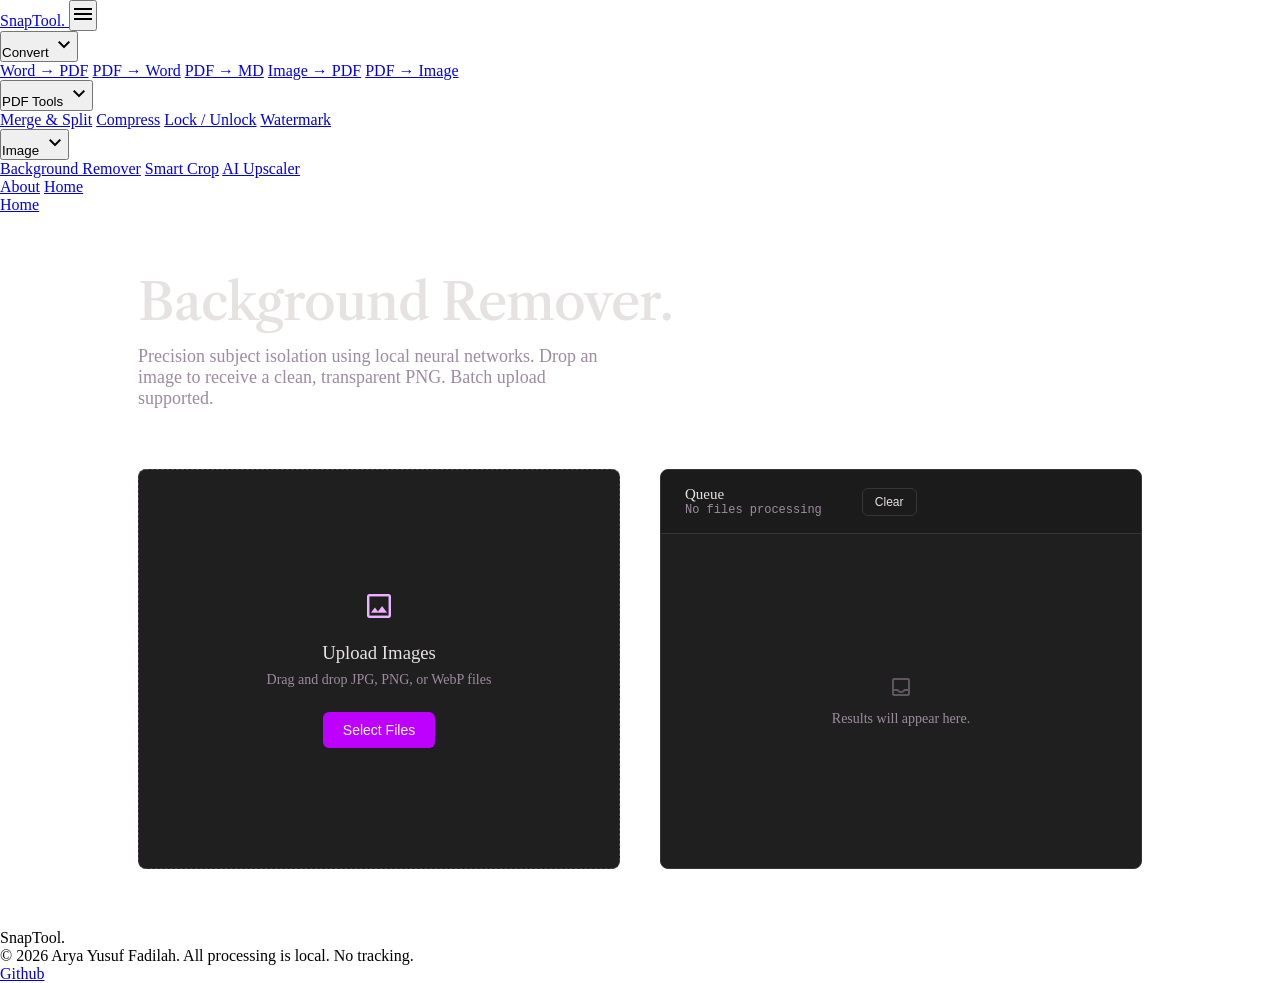
==== static/bg-remover.html @ b432581f "feat: add responsive hamburger menu for mobile devices to navbar across all pages" ====
<!DOCTYPE html>
<html lang="en">
<head>
    <meta charset="UTF-8"/>
    <meta name="viewport" content="width=device-width, initial-scale=1.0"/>
    <title>Background Remover - SnapTool</title>
    <script src="https://cdn.tailwindcss.com?plugins=forms,container-queries"></script>
    <link href="https://fonts.googleapis.com/css2?family=Hanken+Grotesk:wght@400;600&family=Libre+Caslon+Text:ital,wght@0,400;0,700;1,400&family=Material+Symbols+Outlined:wght,FILL@100..700,0..1&display=swap" rel="stylesheet"/>
    <link href="https://fonts.googleapis.com/css2?family=Material+Symbols+Outlined:wght,FILL@100..700,0..1&display=swap" rel="stylesheet"/>
    <style type="text/tailwindcss">
        @layer utilities {
            .material-symbols-outlined {
                font-family: 'Material Symbols Outlined';
                font-weight: normal;
                font-style: normal;
                font-size: 24px;
                line-height: 1;
                letter-spacing: normal;
                text-transform: none;
                display: inline-block;
                white-space: nowrap;
                word-wrap: normal;
                direction: ltr;
                -webkit-font-feature-settings: 'liga';
                -webkit-font-smoothing: antialiased;
            }
        }
    </style>
    <script id="tailwind-config">
        tailwind.config = {
            darkMode: "class",
            theme: {
                extend: {
                    "colors": {
                        "surface-container-low": "#1c1b1b",
                        "on-primary": "#520071",
                        "surface-container-lowest": "#0e0e0e",
                        "surface-variant": "#353534",
                        "primary-fixed": "#f8d8ff",
                        "on-primary-fixed-variant": "#74009f",
                        "surface-bright": "#3a3939",
                        "surface-container-high": "#2a2a2a",
                        "outline": "#9d8ba0",
                        "error-container": "#93000a",
                        "tertiary-container": "#168900",
                        "inverse-surface": "#e5e2e1",
                        "inverse-primary": "#9900cf",
                        "tertiary": "#2ae500",
                        "on-surface": "#e5e2e1",
                        "on-secondary": "#00363a",
                        "primary-container": "#bd00ff",
                        "surface-container": "#201f1f",
                        "on-error": "#690005",
                        "primary": "#ecb2ff",
                        "outline-variant": "#514255",
                        "on-surface-variant": "#d4c0d7",
                        "secondary": "#d3fbff",
                        "error": "#ffb4ab",
                        "surface-container-highest": "#353534",
                        "on-primary-container": "#ffffff",
                        "on-tertiary": "#053900",
                        "secondary-container": "#00eefc",
                        "surface-dim": "#131313",
                        "on-background": "#e5e2e1",
                        "tertiary-fixed": "#79ff5b",
                        "background": "#131313",
                        "surface": "#131313"
                    },
                    "borderRadius": {
                        "DEFAULT": "0.25rem",
                        "lg": "0.5rem",
                        "xl": "0.75rem",
                        "full": "9999px"
                    },
                    "spacing": {
                        "base": "8px",
                        "gutter": "24px",
                        "container-max": "1280px",
                        "margin-mobile": "16px",
                        "section-gap": "80px",
                        "margin-desktop": "40px"
                    },
                    "fontFamily": {
                        "label-md": ["Hanken Grotesk"],
                        "headline-md": ["Libre Caslon Text"],
                        "headline-lg": ["Libre Caslon Text"],
                        "body-lg": ["Hanken Grotesk"],
                        "display-lg": ["Libre Caslon Text"],
                        "body-md": ["Hanken Grotesk"],
                        "display-lg-mobile": ["Libre Caslon Text"]
                    },
                    "fontSize": {
                        "label-md": ["14px", { "lineHeight": "1", "letterSpacing": "0.05em", "fontWeight": "600" }],
                        "headline-md": ["24px", { "lineHeight": "1.4", "fontWeight": "400" }],
                        "headline-lg": ["32px", { "lineHeight": "1.3", "fontWeight": "400" }],
                        "body-lg": ["18px", { "lineHeight": "1.6", "fontWeight": "400" }],
                        "display-lg": ["64px", { "lineHeight": "1.1", "letterSpacing": "-0.02em", "fontWeight": "400" }],
                        "body-md": ["16px", { "lineHeight": "1.6", "fontWeight": "400" }],
                        "display-lg-mobile": ["40px", { "lineHeight": "1.2", "fontWeight": "400" }]
                    }
                }
            }
        }
    </script>
    <!-- Legacy styles for tool functionality -->
    <style>
    *, *::before, *::after { box-sizing: border-box; margin: 0; padding: 0; }
    :root {
      --bg: #1a1a1a;
      --surface: #201f1f;
      --border: #353534;
      --text: #e5e2e1;
      --text-muted: #9d8ba0;
      --black: #e5e2e1;
      --pastel-blue-bg: #1c2a3a; --pastel-blue-txt: #7ec8f5;
      --pastel-green-bg: #1a2e1a; --pastel-green-txt: #2ae500;
      --pastel-red-bg: #3a1a1a; --pastel-red-txt: #ffb4ab;
    }
    main { flex: 1; width: 100%; max-width: 1100px; margin: 0 auto; padding: 60px clamp(1.5rem, 5vw, 3rem); }
    .page-header { margin-bottom: 60px; }
    .page-header h1 { font-size: clamp(2.5rem, 4vw, 3.5rem); color: var(--black); margin-bottom: 16px; font-weight: 500; line-height: 1.1; font-family: 'Libre Caslon Text', serif; letter-spacing: -0.02em; }
    .page-header p { font-size: 1.125rem; color: var(--text-muted); max-width: 52ch; }
    .two-col { display: grid; grid-template-columns: 1fr 1fr; gap: 40px; align-items: start; }
    #upload-zone {
      background: var(--surface);
      border: 1px dashed #514255;
      border-radius: 8px;
      padding: 60px 40px;
      text-align: center;
      cursor: pointer;
      transition: background 0.2s, border-color 0.2s;
      display: flex;
      flex-direction: column;
      align-items: center;
      justify-content: center;
      min-height: 400px;
    }
    #upload-zone:hover, #upload-zone.drag-over { background: #2a2a2a; border-color: #9d8ba0; }
    .upload-icon { margin-bottom: 20px; color: #ecb2ff; }
    .btn { display: inline-flex; align-items: center; justify-content: center; gap: 8px; background: #bd00ff; color: #fff; padding: 10px 20px; border-radius: 6px; font-size: 0.875rem; font-weight: 500; border: none; cursor: pointer; transition: background 0.15s, transform 0.1s; }
    .btn:hover { background: #9900cf; }
    .btn:active { transform: scale(0.98); }
    .btn-ghost { background: transparent; border: 1px solid var(--border); color: var(--text); }
    .btn-ghost:hover { background: #2a2a2a; }
    .queue-container { background: var(--surface); border: 1px solid var(--border); border-radius: 8px; overflow: hidden; min-height: 400px; display: flex; flex-direction: column; }
    .queue-header { padding: 16px 24px; border-bottom: 1px solid var(--border); display: flex; align-items: center; justify-content: flex-start; gap: 40px; background: #1c1b1b; }
    .queue-title { font-weight: 500; color: var(--black); font-size: 0.9375rem; }
    .queue-meta { font-size: 0.75rem; color: var(--text-muted); font-family: monospace; }
    #file-list { list-style: none; flex: 1; overflow-y: auto; max-height: 500px; }
    .file-item { display: flex; align-items: center; gap: 16px; padding: 16px 24px; border-bottom: 1px solid var(--border); }
    .file-item:last-child { border-bottom: none; }
    .checker-bg { background-color: #2a2a2a; background-image: linear-gradient(45deg, #353534 25%, transparent 25%, transparent 75%, #353534 75%), linear-gradient(45deg, #353534 25%, transparent 25%, transparent 75%, #353534 75%); background-size: 10px 10px; background-position: 0 0, 5px 5px; border: 1px solid var(--border); }
    .badge { padding: 4px 8px; border-radius: 9999px; font-size: 0.6875rem; font-family: monospace; letter-spacing: 0.05em; text-transform: uppercase; }
    .badge-green { background: var(--pastel-green-bg); color: var(--pastel-green-txt); }
    .badge-red { background: var(--pastel-red-bg); color: var(--pastel-red-txt); }
    .badge-blue { background: var(--pastel-blue-bg); color: var(--pastel-blue-txt); }
    #empty-state { display: flex; flex-direction: column; align-items: center; justify-content: center; padding: 60px 40px; text-align: center; flex: 1; color: var(--text-muted); }
    #hover-preview {
      position: fixed; top: 50%; left: 50%;
      transform: translate(-50%, -50%) scale(0.95);
      background: var(--surface); border: 1px solid var(--border);
      box-shadow: 0 24px 64px rgba(0,0,0,0.5);
      border-radius: 12px; padding: 12px; z-index: 1000;
      opacity: 0; pointer-events: none;
      transition: all 0.2s cubic-bezier(0.16,1,0.3,1);
      display: flex; align-items: center; justify-content: center;
      width: clamp(280px, 50vw, 500px); height: clamp(280px, 50vw, 500px);
    }
    #hover-preview.show { opacity: 1; transform: translate(-50%, -50%) scale(1); }
    .anim { opacity: 0; transform: translateY(12px); transition: opacity 0.5s ease-out, transform 0.5s ease-out; }
    .anim.visible { opacity: 1; transform: translateY(0); }
    @keyframes spin { to { transform: rotate(360deg); } }
    .spinning { animation: spin 1s linear infinite; }
    @media (max-width: 800px) { .two-col { grid-template-columns: 1fr; } }
    </style>

    <style>
      /* Force dark theme on inputs/selects to override Tailwind forms plugin */
      input[type="text"], input[type="number"], input[type="password"], select {
        background-color: #1c1b1b !important;
        color: #f0f0f4 !important;
      }
      select option {
        background-color: #1c1b1b !important;
        color: #f0f0f4 !important;
      }
    </style>
</head>

<body class="bg-background text-on-background min-h-screen flex flex-col antialiased dark">

<nav class="fixed top-0 w-full z-50 bg-surface/80 backdrop-blur-xl border-b border-white/10 shadow-sm">
    <div class="flex justify-between items-center w-full px-6 md:px-10 py-4 max-w-7xl mx-auto">
        <a href="/" class="font-headline-md text-headline-md font-bold text-on-surface drop-shadow-[0_0_10px_rgba(236,178,255,0.5)]">
            SnapTool.
        </a>
        
        <!-- Mobile Menu Button -->
        <button id="mobile-menu-btn" class="md:hidden text-on-surface p-2 rounded-lg hover:bg-white/5 transition-colors">
            <span class="material-symbols-outlined">menu</span>
        </button>

        <!-- Nav Links (Desktop & Mobile) -->
        <div id="nav-links" class="hidden absolute top-full left-0 w-full bg-[#16161c] border-b border-white/10 flex-col py-4 px-6 gap-2 md:static md:flex md:flex-row md:w-auto md:bg-transparent md:border-none md:py-0 md:px-0 md:gap-6 z-50 shadow-xl md:shadow-none">
            <!-- Convert Dropdown -->
            <div class="relative group">
                <button class="text-on-surface-variant hover:text-on-surface transition-colors hover:bg-white/5 rounded-lg transition-all duration-300 px-3 py-2 font-body-md text-body-md flex items-center justify-between w-full md:w-auto gap-1">
                    Convert <span class="material-symbols-outlined text-[16px] group-hover:rotate-180 transition-transform">expand_more</span>
                </button>
                <div class="hidden group-hover:block md:absolute left-0 top-full pt-2 z-50 w-full md:w-48 pl-4 md:pl-0">
                    <div class="flex flex-col md:bg-[#1c1b1b] md:border border-white/10 md:rounded-lg md:shadow-xl py-2 overflow-hidden border-l border-white/5 md:border-l-0">
                        <a href="/word-to-pdf" class="px-4 py-2 text-on-surface-variant hover:text-on-surface hover:bg-white/5 transition-colors text-sm">Word &#8594; PDF</a>
                        <a href="/pdf-to-word" class="px-4 py-2 text-on-surface-variant hover:text-on-surface hover:bg-white/5 transition-colors text-sm">PDF &#8594; Word</a>
                        <a href="/pdf-to-md" class="px-4 py-2 text-on-surface-variant hover:text-on-surface hover:bg-white/5 transition-colors text-sm">PDF &#8594; MD</a>
                        <a href="/img-to-pdf" class="px-4 py-2 text-on-surface-variant hover:text-on-surface hover:bg-white/5 transition-colors text-sm">Image &#8594; PDF</a>
                        <a href="/pdf-to-img" class="px-4 py-2 text-on-surface-variant hover:text-on-surface hover:bg-white/5 transition-colors text-sm">PDF &#8594; Image</a>
                    </div>
                </div>
            </div>
            <!-- PDF Tools Dropdown -->
            <div class="relative group">
                <button class="text-on-surface-variant hover:text-on-surface transition-colors hover:bg-white/5 rounded-lg transition-all duration-300 px-3 py-2 font-body-md text-body-md flex items-center justify-between w-full md:w-auto gap-1">
                    PDF Tools <span class="material-symbols-outlined text-[16px] group-hover:rotate-180 transition-transform">expand_more</span>
                </button>
                <div class="hidden group-hover:block md:absolute left-0 top-full pt-2 z-50 w-full md:w-48 pl-4 md:pl-0">
                    <div class="flex flex-col md:bg-[#1c1b1b] md:border border-white/10 md:rounded-lg md:shadow-xl py-2 overflow-hidden border-l border-white/5 md:border-l-0">
                        <a href="/doc-tools" class="px-4 py-2 text-on-surface-variant hover:text-on-surface hover:bg-white/5 transition-colors text-sm">Merge &amp; Split</a>
                        <a href="/compress-pdf" class="px-4 py-2 text-on-surface-variant hover:text-on-surface hover:bg-white/5 transition-colors text-sm">Compress</a>
                        <a href="/protect-pdf" class="px-4 py-2 text-on-surface-variant hover:text-on-surface hover:bg-white/5 transition-colors text-sm">Lock / Unlock</a>
                        <a href="/watermark" class="px-4 py-2 text-on-surface-variant hover:text-on-surface hover:bg-white/5 transition-colors text-sm">Watermark</a>
                    </div>
                </div>
            </div>
            <!-- Image Dropdown -->
            <div class="relative group">
                <button class="text-on-surface-variant hover:text-on-surface transition-colors hover:bg-white/5 rounded-lg transition-all duration-300 px-3 py-2 font-body-md text-body-md flex items-center justify-between w-full md:w-auto gap-1">
                    Image <span class="material-symbols-outlined text-[16px] group-hover:rotate-180 transition-transform">expand_more</span>
                </button>
                <div class="hidden group-hover:block md:absolute left-0 top-full pt-2 z-50 w-full md:w-56 pl-4 md:pl-0">
                    <div class="flex flex-col md:bg-[#1c1b1b] md:border border-white/10 md:rounded-lg md:shadow-xl py-2 overflow-hidden border-l border-white/5 md:border-l-0">
                        <a href="/bg-remover" class="px-4 py-2 text-on-surface-variant hover:text-on-surface hover:bg-white/5 transition-colors text-sm">Background Remover</a>
                        <a href="/smart-crop" class="px-4 py-2 text-on-surface-variant hover:text-on-surface hover:bg-white/5 transition-colors text-sm">Smart Crop</a>
                        <a href="/image-upscaler" class="px-4 py-2 text-on-surface-variant hover:text-on-surface hover:bg-white/5 transition-colors text-sm">AI Upscaler</a>
                    </div>
                </div>
            </div>
            <a class="text-on-surface-variant hover:text-on-surface transition-colors hover:bg-white/5 rounded-lg px-3 py-2 font-body-md text-body-md w-full md:w-auto text-left" href="/">About</a>
            
            <a href="/" class="md:hidden bg-gradient-to-r from-primary-container to-secondary-container text-white px-4 py-2 rounded-lg font-label-md text-label-md text-center mt-4 shadow-[0_0_15px_rgba(189,0,255,0.2)]">
                Home
            </a>
        </div>
        <div class="hidden md:flex items-center gap-4">
            <a href="/" class="bg-gradient-to-r from-primary-container to-secondary-container text-white px-4 py-2 rounded-lg font-label-md text-label-md hover:shadow-[0_0_15px_rgba(189,0,255,0.4)] transition-all duration-300 text-[14px]">
                Home
            </a>
        </div>
    </div>
    <script>
        const btn = document.getElementById('mobile-menu-btn');
        if(btn) {
            btn.addEventListener('click', function() {
                const navLinks = document.getElementById('nav-links');
                if (navLinks.classList.contains('hidden')) {
                    navLinks.classList.remove('hidden');
                    navLinks.classList.add('flex');
                } else {
                    navLinks.classList.add('hidden');
                    navLinks.classList.remove('flex');
                }
            });
        }
    </script>
</nav>

  <main class="pt-24">
    <div class="page-header anim">
      <h1 class="serif">Background Remover.</h1>
      <p>Precision subject isolation using local neural networks. Drop an image to receive a clean, transparent PNG. Batch upload supported.</p>
    </div>

    <div class="two-col anim" style="transition-delay: 0.1s;">
      <!-- UPLOAD -->
      <div id="upload-zone">
        <span class="material-symbols-outlined upload-icon" style="font-size: 32px;">image</span>
        <h3 style="font-weight: 500; color: var(--black); margin-bottom: 8px;">Upload Images</h3>
        <p style="font-size: 0.875rem; color: var(--text-muted); margin-bottom: 24px;">Drag and drop JPG, PNG, or WebP files</p>
        <button id="browse-btn" class="btn">Select Files</button>
        <input type="file" id="file-input" accept="image/*" multiple style="display:none;"/>
      </div>

      <!-- QUEUE -->
      <div class="queue-container">
        <div class="queue-header">
          <div>
            <div id="queue-title" class="queue-title">Queue</div>
            <div id="queue-counter" class="queue-meta">No files processing</div>
          </div>
          <div style="display: flex; gap: 8px;">
            <button id="download-all-btn" class="btn btn-ghost" style="display:none; padding: 6px 12px; font-size:0.75rem;">Download All</button>
            <button id="clear-btn" class="btn btn-ghost" style="padding: 6px 12px; font-size:0.75rem;">Clear</button>
          </div>
        </div>
        
        <div id="empty-state">
          <span class="material-symbols-outlined" style="font-size: 24px; margin-bottom: 12px; opacity: 0.5;">inbox</span>
          <p style="font-size: 0.875rem;">Results will appear here.</p>
        </div>
        
        <ul id="file-list" style="display:none;"></ul>
      </div>
    </div>
  </main>

  <!-- Large Hover Preview -->
  <div id="hover-preview" class="checker-bg">
    <img id="hover-preview-img" src="" style="max-width:100%;max-height:100%;object-fit:contain;" alt="Large Preview"/>
  </div>

<script>
  const uploadZone     = document.getElementById('upload-zone');
  const fileInput      = document.getElementById('file-input');
  const fileList       = document.getElementById('file-list');
  const queueTitle     = document.getElementById('queue-title');
  const queueCounter   = document.getElementById('queue-counter');
  const downloadAllBtn = document.getElementById('download-all-btn');
  const clearBtn       = document.getElementById('clear-btn');
  const emptyState     = document.getElementById('empty-state');

  let queue = [];
  let isProcessing = false;

  function renderQueue() {
    const total = queue.length;
    const done  = queue.filter(i => i.status === 'done').length;
    const errs  = queue.filter(i => i.status === 'error').length;
    const pend  = queue.filter(i => i.status === 'pending').length;

    if (total === 0) {
      fileList.style.display = 'none';
      emptyState.style.display = 'flex';
      queueTitle.textContent = 'Queue';
      queueCounter.textContent = 'No files processing';
      return;
    }
    
    fileList.style.display = 'block';
    emptyState.style.display = 'none';

    const allSettled = done + errs === total;
    queueTitle.textContent = allSettled ? 'Processing Complete' : 'Processing...';
    queueCounter.textContent = `${done} done, ${errs} error, ${pend} pending`;
    downloadAllBtn.style.display = done > 0 ? 'inline-flex' : 'none';

    fileList.innerHTML = queue.map((item, idx) => {
      let thumb = '';
      let action = '';
      
      if (item.status === 'done' && item.previewUrl) {
        thumb = `<div class="checker-bg" style="width:48px;height:48px;border-radius:4px;flex-shrink:0;cursor:pointer;" onmouseenter="showPreview('${item.previewUrl}')" onmouseleave="hidePreview()" onpointerdown="showPreview('${item.previewUrl}')" onpointerup="hidePreview()">
                   <img src="${item.previewUrl}" style="width:100%;height:100%;object-fit:contain;" alt="preview"/>
                 </div>`;
        action = `<button onclick="downloadItem(${idx})" class="btn" style="padding: 6px 12px; font-size: 0.75rem;">Save</button>`;
      } else if (item.status === 'processing') {
        thumb = `<div style="width:48px;height:48px;border-radius:4px;background:var(--bg);border:1px solid var(--border);display:flex;align-items:center;justify-content:center;flex-shrink:0;">
                   <span class="material-symbols-outlined spinning" style="font-size:18px;">autorenew</span>
                 </div>`;
        action = `<span class="badge badge-blue">Processing</span>`;
      } else if (item.status === 'error') {
        thumb = `<div style="width:48px;height:48px;border-radius:4px;background:var(--pastel-red-bg);display:flex;align-items:center;justify-content:center;flex-shrink:0;">
                   <span class="material-symbols-outlined" style="font-size:18px;color:var(--pastel-red-txt);">error</span>
                 </div>`;
        action = `<span class="badge badge-red" title="${item.errorMsg}">Error</span>`;
      } else {
        thumb = `<div style="width:48px;height:48px;border-radius:4px;background:var(--bg);border:1px dashed var(--border);display:flex;align-items:center;justify-content:center;flex-shrink:0;">
                   <span class="material-symbols-outlined" style="font-size:18px;color:var(--text-muted);">schedule</span>
                 </div>`;
        action = `<span style="font-size:0.75rem;color:var(--text-muted);">Waiting</span>`;
      }

      return `<li class="file-item">
        ${thumb}
        <div style="flex:1;min-width:0;">
          <div style="font-size:0.875rem;color:var(--black);font-weight:500;white-space:nowrap;overflow:hidden;text-overflow:ellipsis;" title="${item.file.name}">${item.file.name}</div>
          ${item.status === 'error' ? `<div style="font-size:0.75rem;color:var(--pastel-red-txt);">${item.errorMsg}</div>` : ''}
        </div>
        <div>${action}</div>
      </li>`;
    }).join('');
  }

  function addFiles(files) {
    const images = [...files].filter(f => f.type.startsWith('image/'));
    images.forEach(f => queue.push({ file: f, status: 'pending', blob: null, outName: '', errorMsg: '', previewUrl: null }));
    renderQueue();
    processNext();
  }

  const hoverPreview = document.getElementById('hover-preview');
  const hoverPreviewImg = document.getElementById('hover-preview-img');

  window.showPreview = function(url) {
    hoverPreviewImg.src = url;
    hoverPreview.classList.add('show');
  };

  window.hidePreview = function() {
    hoverPreview.classList.remove('show');
  };

  async function processNext() {
    if (isProcessing) return;
    const item = queue.find(i => i.status === 'pending');
    if (!item) return;

    isProcessing = true;
    item.status = 'processing';
    renderQueue();

    const formData = new FormData();
    formData.append('file', item.file);

    try {
      const res = await fetch('/api/remove-bg', { method: 'POST', body: formData });
      if (!res.ok) {
        const err = await res.json().catch(() => ({ detail: 'Unknown error' }));
        throw new Error(err.detail || `Error ${res.status}`);
      }
      item.blob = await res.blob();
      item.outName = item.file.name.replace(/\.[^/.]+$/, '') + '_no_bg.png';
      item.previewUrl = URL.createObjectURL(item.blob);
      item.status = 'done';
    } catch(e) {
      item.status = 'error';
      item.errorMsg = e.message;
    }

    isProcessing = false;
    renderQueue();
    processNext();
  }

  function downloadItem(idx) {
    const item = queue[idx];
    if (!item || !item.blob) return;
    const a = document.createElement('a');
    a.href = URL.createObjectURL(item.blob);
    a.download = item.outName;
    a.click();
  }

  downloadAllBtn.addEventListener('click', () => {
    queue.filter(i => i.status === 'done').forEach((item, i) => {
      setTimeout(() => {
        const a = document.createElement('a');
        a.href = URL.createObjectURL(item.blob);
        a.download = item.outName;
        a.click();
      }, i * 300);
    });
  });

  clearBtn.addEventListener('click', () => {
    queue = [];
    isProcessing = false;
    fileInput.value = '';
    renderQueue();
  });

  document.getElementById('browse-btn').addEventListener('click', e => { e.stopPropagation(); fileInput.click(); });
  uploadZone.addEventListener('click', e => { if (!e.target.closest('button')) fileInput.click(); });
  fileInput.addEventListener('change', e => { if (e.target.files.length) addFiles(e.target.files); });
  uploadZone.addEventListener('dragenter', e => { e.preventDefault(); uploadZone.classList.add('drag-over'); });
  uploadZone.addEventListener('dragover',  e => { e.preventDefault(); uploadZone.classList.add('drag-over'); });
  uploadZone.addEventListener('dragleave', () => uploadZone.classList.remove('drag-over'));
  uploadZone.addEventListener('drop', e => {
    e.preventDefault();
    uploadZone.classList.remove('drag-over');
    if (e.dataTransfer.files.length) addFiles(e.dataTransfer.files);
  });

  // Entry animation
  setTimeout(() => {
    document.querySelectorAll('.anim').forEach(el => el.classList.add('visible'));
  }, 50);
</script>

<footer class="bg-surface-container-lowest w-full py-8 border-t border-outline-variant/30 mt-auto">
    <div class="flex flex-col md:flex-row justify-between items-center px-margin-desktop gap-gutter max-w-container-max mx-auto w-full">
        <div class="font-headline-md text-on-surface font-bold text-lg">
            SnapTool.
        </div>
        <div class="font-body-md text-body-md text-on-surface-variant text-center">
            &copy; 2026 Arya Yusuf Fadilah. All processing is local. No tracking.
        </div>
        <div class="flex items-center gap-6">
            <a class="font-body-md text-body-md text-on-surface-variant hover:text-tertiary transition-colors" href="https://github.com/DINO-bit00" target="_blank" rel="noopener noreferrer">Github</a>
        </div>
    </div>
</footer>
</body>
</html>
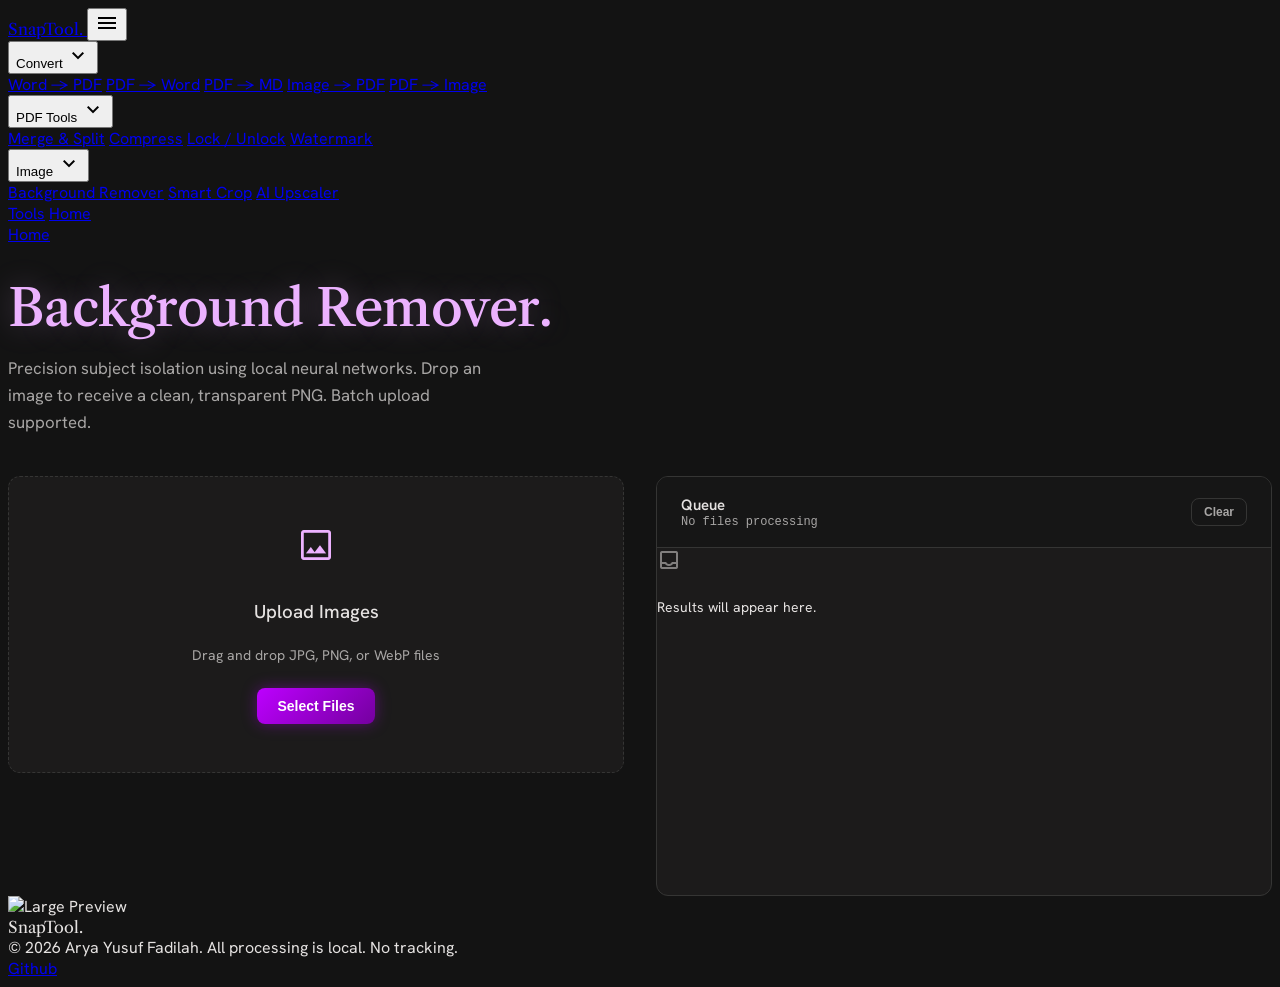
==== commit c94ea166: "fix(ui): unify typography, layouts, inputs, and responsive navigation across all 13 pages" ====
--- a/static/bg-remover.html
+++ b/static/bg-remover.html
@@ -1,12 +1,13 @@
 <!DOCTYPE html>
 <html lang="en">
 <head>
+<title>Background Remover - SnapTool</title>
     <meta charset="UTF-8"/>
     <meta name="viewport" content="width=device-width, initial-scale=1.0"/>
-    <title>Background Remover - SnapTool</title>
+    
     <script src="https://cdn.tailwindcss.com?plugins=forms,container-queries"></script>
-    <link href="https://fonts.googleapis.com/css2?family=Hanken+Grotesk:wght@400;600&family=Libre+Caslon+Text:ital,wght@0,400;0,700;1,400&family=Material+Symbols+Outlined:wght,FILL@100..700,0..1&display=swap" rel="stylesheet"/>
-    <link href="https://fonts.googleapis.com/css2?family=Material+Symbols+Outlined:wght,FILL@100..700,0..1&display=swap" rel="stylesheet"/>
+    <link href="https://fonts.googleapis.com/css2?family=Hanken+Grotesk:wght@400;500;600;700&family=Libre+Caslon+Text:ital,wght@0,400;0,700;1,400&family=Material+Symbols+Outlined:wght,FILL@100..700,0..1&display=swap" rel="stylesheet"/>
+    
     <style type="text/tailwindcss">
         @layer utilities {
             .material-symbols-outlined {
@@ -26,254 +27,286 @@
             }
         }
     </style>
+    
     <script id="tailwind-config">
         tailwind.config = {
             darkMode: "class",
             theme: {
                 extend: {
-                    "colors": {
-                        "surface-container-low": "#1c1b1b",
-                        "on-primary": "#520071",
-                        "surface-container-lowest": "#0e0e0e",
-                        "surface-variant": "#353534",
-                        "primary-fixed": "#f8d8ff",
-                        "on-primary-fixed-variant": "#74009f",
-                        "surface-bright": "#3a3939",
-                        "surface-container-high": "#2a2a2a",
-                        "outline": "#9d8ba0",
-                        "error-container": "#93000a",
-                        "tertiary-container": "#168900",
-                        "inverse-surface": "#e5e2e1",
-                        "inverse-primary": "#9900cf",
+                    colors: {
+                        "background": "#131313",
+                        "surface": "#1a1a1a",
+                        "surface-container": "#201f1f",
+                        "surface-container-high": "#262525",
+                        "outline": "#514255",
+                        "outline-variant": "#353534",
+                        "primary": "#ecb2ff",
+                        "primary-container": "#bd00ff",
+                        "secondary-container": "#00eefc",
                         "tertiary": "#2ae500",
                         "on-surface": "#e5e2e1",
-                        "on-secondary": "#00363a",
-                        "primary-container": "#bd00ff",
-                        "surface-container": "#201f1f",
-                        "on-error": "#690005",
-                        "primary": "#ecb2ff",
-                        "outline-variant": "#514255",
-                        "on-surface-variant": "#d4c0d7",
-                        "secondary": "#d3fbff",
-                        "error": "#ffb4ab",
-                        "surface-container-highest": "#353534",
-                        "on-primary-container": "#ffffff",
-                        "on-tertiary": "#053900",
-                        "secondary-container": "#00eefc",
-                        "surface-dim": "#131313",
-                        "on-background": "#e5e2e1",
-                        "tertiary-fixed": "#79ff5b",
-                        "background": "#131313",
-                        "surface": "#131313"
+                        "on-surface-variant": "#a8a6a5"
                     },
-                    "borderRadius": {
-                        "DEFAULT": "0.25rem",
-                        "lg": "0.5rem",
-                        "xl": "0.75rem",
-                        "full": "9999px"
-                    },
-                    "spacing": {
-                        "base": "8px",
-                        "gutter": "24px",
-                        "container-max": "1280px",
-                        "margin-mobile": "16px",
-                        "section-gap": "80px",
-                        "margin-desktop": "40px"
-                    },
-                    "fontFamily": {
-                        "label-md": ["Hanken Grotesk"],
-                        "headline-md": ["Libre Caslon Text"],
-                        "headline-lg": ["Libre Caslon Text"],
-                        "body-lg": ["Hanken Grotesk"],
-                        "display-lg": ["Libre Caslon Text"],
-                        "body-md": ["Hanken Grotesk"],
-                        "display-lg-mobile": ["Libre Caslon Text"]
-                    },
-                    "fontSize": {
-                        "label-md": ["14px", { "lineHeight": "1", "letterSpacing": "0.05em", "fontWeight": "600" }],
-                        "headline-md": ["24px", { "lineHeight": "1.4", "fontWeight": "400" }],
-                        "headline-lg": ["32px", { "lineHeight": "1.3", "fontWeight": "400" }],
-                        "body-lg": ["18px", { "lineHeight": "1.6", "fontWeight": "400" }],
-                        "display-lg": ["64px", { "lineHeight": "1.1", "letterSpacing": "-0.02em", "fontWeight": "400" }],
-                        "body-md": ["16px", { "lineHeight": "1.6", "fontWeight": "400" }],
-                        "display-lg-mobile": ["40px", { "lineHeight": "1.2", "fontWeight": "400" }]
+                    fontFamily: {
+                        "sans": ["Hanken Grotesk", "sans-serif"],
+                        "serif": ["Libre Caslon Text", "serif"]
                     }
                 }
             }
         }
     </script>
-    <!-- Legacy styles for tool functionality -->
+    
     <style>
-    *, *::before, *::after { box-sizing: border-box; margin: 0; padding: 0; }
-    :root {
-      --bg: #1a1a1a;
-      --surface: #201f1f;
-      --border: #353534;
-      --text: #e5e2e1;
-      --text-muted: #9d8ba0;
-      --black: #e5e2e1;
-      --pastel-blue-bg: #1c2a3a; --pastel-blue-txt: #7ec8f5;
-      --pastel-green-bg: #1a2e1a; --pastel-green-txt: #2ae500;
-      --pastel-red-bg: #3a1a1a; --pastel-red-txt: #ffb4ab;
-    }
-    main { flex: 1; width: 100%; max-width: 1100px; margin: 0 auto; padding: 60px clamp(1.5rem, 5vw, 3rem); }
-    .page-header { margin-bottom: 60px; }
-    .page-header h1 { font-size: clamp(2.5rem, 4vw, 3.5rem); color: var(--black); margin-bottom: 16px; font-weight: 500; line-height: 1.1; font-family: 'Libre Caslon Text', serif; letter-spacing: -0.02em; }
-    .page-header p { font-size: 1.125rem; color: var(--text-muted); max-width: 52ch; }
-    .two-col { display: grid; grid-template-columns: 1fr 1fr; gap: 40px; align-items: start; }
-    #upload-zone {
-      background: var(--surface);
-      border: 1px dashed #514255;
-      border-radius: 8px;
-      padding: 60px 40px;
-      text-align: center;
-      cursor: pointer;
-      transition: background 0.2s, border-color 0.2s;
-      display: flex;
-      flex-direction: column;
-      align-items: center;
-      justify-content: center;
-      min-height: 400px;
-    }
-    #upload-zone:hover, #upload-zone.drag-over { background: #2a2a2a; border-color: #9d8ba0; }
-    .upload-icon { margin-bottom: 20px; color: #ecb2ff; }
-    .btn { display: inline-flex; align-items: center; justify-content: center; gap: 8px; background: #bd00ff; color: #fff; padding: 10px 20px; border-radius: 6px; font-size: 0.875rem; font-weight: 500; border: none; cursor: pointer; transition: background 0.15s, transform 0.1s; }
-    .btn:hover { background: #9900cf; }
-    .btn:active { transform: scale(0.98); }
-    .btn-ghost { background: transparent; border: 1px solid var(--border); color: var(--text); }
-    .btn-ghost:hover { background: #2a2a2a; }
-    .queue-container { background: var(--surface); border: 1px solid var(--border); border-radius: 8px; overflow: hidden; min-height: 400px; display: flex; flex-direction: column; }
-    .queue-header { padding: 16px 24px; border-bottom: 1px solid var(--border); display: flex; align-items: center; justify-content: flex-start; gap: 40px; background: #1c1b1b; }
-    .queue-title { font-weight: 500; color: var(--black); font-size: 0.9375rem; }
-    .queue-meta { font-size: 0.75rem; color: var(--text-muted); font-family: monospace; }
-    #file-list { list-style: none; flex: 1; overflow-y: auto; max-height: 500px; }
-    .file-item { display: flex; align-items: center; gap: 16px; padding: 16px 24px; border-bottom: 1px solid var(--border); }
-    .file-item:last-child { border-bottom: none; }
-    .checker-bg { background-color: #2a2a2a; background-image: linear-gradient(45deg, #353534 25%, transparent 25%, transparent 75%, #353534 75%), linear-gradient(45deg, #353534 25%, transparent 25%, transparent 75%, #353534 75%); background-size: 10px 10px; background-position: 0 0, 5px 5px; border: 1px solid var(--border); }
-    .badge { padding: 4px 8px; border-radius: 9999px; font-size: 0.6875rem; font-family: monospace; letter-spacing: 0.05em; text-transform: uppercase; }
-    .badge-green { background: var(--pastel-green-bg); color: var(--pastel-green-txt); }
-    .badge-red { background: var(--pastel-red-bg); color: var(--pastel-red-txt); }
-    .badge-blue { background: var(--pastel-blue-bg); color: var(--pastel-blue-txt); }
-    #empty-state { display: flex; flex-direction: column; align-items: center; justify-content: center; padding: 60px 40px; text-align: center; flex: 1; color: var(--text-muted); }
-    #hover-preview {
-      position: fixed; top: 50%; left: 50%;
-      transform: translate(-50%, -50%) scale(0.95);
-      background: var(--surface); border: 1px solid var(--border);
-      box-shadow: 0 24px 64px rgba(0,0,0,0.5);
-      border-radius: 12px; padding: 12px; z-index: 1000;
-      opacity: 0; pointer-events: none;
-      transition: all 0.2s cubic-bezier(0.16,1,0.3,1);
-      display: flex; align-items: center; justify-content: center;
-      width: clamp(280px, 50vw, 500px); height: clamp(280px, 50vw, 500px);
-    }
-    #hover-preview.show { opacity: 1; transform: translate(-50%, -50%) scale(1); }
-    .anim { opacity: 0; transform: translateY(12px); transition: opacity 0.5s ease-out, transform 0.5s ease-out; }
-    .anim.visible { opacity: 1; transform: translateY(0); }
-    @keyframes spin { to { transform: rotate(360deg); } }
-    .spinning { animation: spin 1s linear infinite; }
-    @media (max-width: 800px) { .two-col { grid-template-columns: 1fr; } }
+      :root {
+        --bg: #131313;
+        --surface: #1c1b1b;
+        --surface-high: #242323;
+        --border: #353534;
+        --text: #e5e2e1;
+        --text-muted: #a8a6a5;
+        --black: #e5e2e1;
+        --accent: #ecb2ff;
+        --pastel-blue-bg: rgba(0, 238, 252, 0.15); --pastel-blue-txt: #d3fbff;
+        --pastel-green-bg: rgba(42, 229, 0, 0.15); --pastel-green-txt: #79ff5b;
+        --pastel-red-bg: rgba(255, 180, 171, 0.15); --pastel-red-txt: #ffb4ab;
+      }
+      *, *::before, *::after { box-sizing: border-box; }
+      body { background-color: var(--bg); color: var(--text); font-family: 'Hanken Grotesk', sans-serif; }
+      .serif { font-family: 'Libre Caslon Text', serif; }
+
+      /* Page Header */
+      .page-header { margin-bottom: 40px; }
+      .page-header h1, h1.serif {
+        font-family: 'Libre Caslon Text', serif !important;
+        font-size: clamp(2.25rem, 4vw, 3.25rem) !important;
+        color: #ecb2ff !important;
+        margin-bottom: 12px !important;
+        font-weight: 500 !important;
+        line-height: 1.15 !important;
+        letter-spacing: -0.01em !important;
+        text-shadow: 0 0 30px rgba(236, 178, 255, 0.25) !important;
+      }
+      .page-header p {
+        font-size: 1.05rem !important;
+        color: var(--text-muted) !important;
+        max-width: 56ch !important;
+        line-height: 1.6 !important;
+      }
+
+      /* Two Column Layout */
+      .two-col { display: grid; grid-template-columns: 1fr; gap: 32px; align-items: start; }
+      @media (min-width: 860px) { .two-col { grid-template-columns: 1fr 1fr; } }
+
+      /* Upload Zone */
+      #upload-zone {
+        background: var(--surface);
+        border: 1px dashed var(--border);
+        border-radius: 12px;
+        padding: 48px 32px;
+        text-align: center;
+        cursor: pointer;
+        transition: all 0.2s ease;
+        display: flex;
+        flex-direction: column;
+        align-items: center;
+        justify-content: center;
+        min-height: 260px;
+      }
+      #upload-zone:hover, #upload-zone.drag-over {
+        background: #242323;
+        border-color: #ecb2ff;
+        box-shadow: 0 0 25px rgba(236, 178, 255, 0.1);
+      }
+      .upload-icon { margin-bottom: 16px; color: #ecb2ff; font-size: 40px !important; }
+
+      /* Buttons */
+      .btn, .btn-primary {
+        display: inline-flex;
+        align-items: center;
+        justify-content: center;
+        gap: 8px;
+        background: linear-gradient(135deg, #bd00ff 0%, #74009f 100%) !important;
+        color: #fff !important;
+        padding: 10px 20px;
+        border-radius: 8px;
+        font-size: 0.875rem;
+        font-weight: 600;
+        border: none !important;
+        cursor: pointer;
+        transition: all 0.2s ease;
+        box-shadow: 0 0 15px rgba(189, 0, 255, 0.35);
+      }
+      .btn:hover:not(:disabled), .btn-primary:hover:not(:disabled) {
+        background: linear-gradient(135deg, #d338ff 0%, #8e00c4 100%) !important;
+        box-shadow: 0 0 22px rgba(189, 0, 255, 0.55);
+        transform: translateY(-1px);
+      }
+      .btn:disabled, .btn-primary:disabled { opacity: 0.5; cursor: not-allowed; transform: none; box-shadow: none; }
+      
+      .btn-ghost {
+        background: transparent !important;
+        border: 1px solid var(--border) !important;
+        color: var(--text-muted) !important;
+        padding: 6px 14px;
+        border-radius: 8px;
+        font-size: 0.8rem;
+        cursor: pointer;
+        transition: all 0.2s ease;
+        box-shadow: none !important;
+      }
+      .btn-ghost:hover { background: var(--surface-high) !important; color: var(--text) !important; border-color: rgba(255,255,255,0.2) !important; }
+
+      /* Queue Container */
+      .queue-container {
+        background: var(--surface);
+        border: 1px solid var(--border);
+        border-radius: 12px;
+        overflow: hidden;
+        min-height: 420px;
+        display: flex;
+        flex-direction: column;
+      }
+      .queue-header {
+        padding: 18px 24px;
+        border-bottom: 1px solid var(--border);
+        display: flex;
+        align-items: center;
+        justify-content: space-between;
+        background: #161616;
+      }
+      .queue-title { font-weight: 600; color: #e5e2e1; font-size: 0.9375rem; }
+      .queue-meta { font-size: 0.75rem; color: #a8a6a5; font-family: monospace; }
+
+      .options-panel, .options-card {
+        background: var(--surface);
+        border: 1px solid var(--border);
+        border-radius: 12px;
+        padding: 20px;
+      }
+
+      /* Form inputs override */
+      input[type="text"], input[type="number"], input[type="password"], input[type="search"], textarea, select {
+        background-color: #161616 !important;
+        color: #e5e2e1 !important;
+        border: 1px solid #353534 !important;
+        border-radius: 8px !important;
+        padding: 10px 14px !important;
+        font-size: 0.875rem !important;
+        outline: none !important;
+        transition: border-color 0.2s !important;
+      }
+      input[type="text"]:focus, input[type="number"]:focus, input[type="password"]:focus, input[type="search"]:focus, textarea:focus, select:focus {
+        border-color: #ecb2ff !important;
+        box-shadow: 0 0 0 2px rgba(236, 178, 255, 0.2) !important;
+      }
+      select option {
+        background-color: #161616 !important;
+        color: #e5e2e1 !important;
+      }
+
+      .file-item { display: flex; align-items: center; gap: 14px; padding: 14px 20px; border-bottom: 1px solid var(--border); }
+      .file-item:last-child { border-bottom: none; }
+      .file-thumb { width: 36px; height: 36px; border-radius: 8px; background: #161616; border: 1px solid var(--border); display: flex; align-items: center; justify-content: center; flex-shrink: 0; }
+
+      .badge { padding: 3px 8px; border-radius: 9999px; font-size: 0.7rem; font-family: monospace; letter-spacing: 0.05em; text-transform: uppercase; }
+      .badge-green { background: rgba(42, 229, 0, 0.15); color: #79ff5b; border: 1px solid rgba(42, 229, 0, 0.3); }
+      .badge-red   { background: rgba(255, 180, 171, 0.15); color: #ffb4ab; border: 1px solid rgba(255, 180, 171, 0.3); }
+      .badge-blue  { background: rgba(0, 238, 252, 0.15); color: #d3fbff; border: 1px solid rgba(0, 238, 252, 0.3); }
+
+      /* Animations */
+      .anim { opacity: 0; transform: translateY(12px); transition: opacity 0.5s ease-out, transform 0.5s ease-out; }
+      .anim.visible { opacity: 1; transform: translateY(0); }
+      @keyframes spin { to { transform: rotate(360deg); } }
+      .spinning { animation: spin 1s linear infinite; }
     </style>
 
-    <style>
-      /* Force dark theme on inputs/selects to override Tailwind forms plugin */
-      input[type="text"], input[type="number"], input[type="password"], select {
-        background-color: #1c1b1b !important;
-        color: #f0f0f4 !important;
-      }
-      select option {
-        background-color: #1c1b1b !important;
-        color: #f0f0f4 !important;
-      }
-    </style>
 </head>
 
 <body class="bg-background text-on-background min-h-screen flex flex-col antialiased dark">
 
-<nav class="fixed top-0 w-full z-50 bg-surface/80 backdrop-blur-xl border-b border-white/10 shadow-sm">
+<nav class="fixed top-0 w-full z-50 bg-[#131313]/85 backdrop-blur-xl border-b border-white/10 shadow-sm">
     <div class="flex justify-between items-center w-full px-6 md:px-10 py-4 max-w-7xl mx-auto">
-        <a href="/" class="font-headline-md text-headline-md font-bold text-on-surface drop-shadow-[0_0_10px_rgba(236,178,255,0.5)]">
+        <a href="/" class="font-headline-md text-2xl font-bold text-[#e5e2e1] drop-shadow-[0_0_12px_rgba(236,178,255,0.45)] hover:text-white transition-colors" style="font-family: 'Libre Caslon Text', serif;">
             SnapTool.
         </a>
         
         <!-- Mobile Menu Button -->
-        <button id="mobile-menu-btn" class="md:hidden text-on-surface p-2 rounded-lg hover:bg-white/5 transition-colors">
-            <span class="material-symbols-outlined">menu</span>
+        <button id="mobile-menu-btn" class="md:hidden text-on-surface p-2 rounded-lg hover:bg-white/5 transition-colors focus:outline-none" aria-label="Toggle navigation">
+            <span class="material-symbols-outlined text-[24px]">menu</span>
         </button>
 
         <!-- Nav Links (Desktop & Mobile) -->
-        <div id="nav-links" class="hidden absolute top-full left-0 w-full bg-[#16161c] border-b border-white/10 flex-col py-4 px-6 gap-2 md:static md:flex md:flex-row md:w-auto md:bg-transparent md:border-none md:py-0 md:px-0 md:gap-6 z-50 shadow-xl md:shadow-none">
+        <div id="nav-links" class="hidden absolute top-full left-0 w-full bg-[#181818] border-b border-white/10 flex-col py-5 px-6 gap-3 md:static md:flex md:flex-row md:w-auto md:bg-transparent md:border-none md:py-0 md:px-0 md:gap-6 z-50 shadow-2xl md:shadow-none">
             <!-- Convert Dropdown -->
             <div class="relative group">
-                <button class="text-on-surface-variant hover:text-on-surface transition-colors hover:bg-white/5 rounded-lg transition-all duration-300 px-3 py-2 font-body-md text-body-md flex items-center justify-between w-full md:w-auto gap-1">
-                    Convert <span class="material-symbols-outlined text-[16px] group-hover:rotate-180 transition-transform">expand_more</span>
+                <button class="text-[#a8a6a5] hover:text-[#e5e2e1] hover:bg-white/5 rounded-lg transition-all duration-200 px-3 py-2 text-sm font-medium flex items-center justify-between w-full md:w-auto gap-1">
+                    Convert <span class="material-symbols-outlined text-[16px] group-hover:rotate-180 transition-transform duration-200">expand_more</span>
                 </button>
-                <div class="hidden group-hover:block md:absolute left-0 top-full pt-2 z-50 w-full md:w-48 pl-4 md:pl-0">
-                    <div class="flex flex-col md:bg-[#1c1b1b] md:border border-white/10 md:rounded-lg md:shadow-xl py-2 overflow-hidden border-l border-white/5 md:border-l-0">
-                        <a href="/word-to-pdf" class="px-4 py-2 text-on-surface-variant hover:text-on-surface hover:bg-white/5 transition-colors text-sm">Word &#8594; PDF</a>
-                        <a href="/pdf-to-word" class="px-4 py-2 text-on-surface-variant hover:text-on-surface hover:bg-white/5 transition-colors text-sm">PDF &#8594; Word</a>
-                        <a href="/pdf-to-md" class="px-4 py-2 text-on-surface-variant hover:text-on-surface hover:bg-white/5 transition-colors text-sm">PDF &#8594; MD</a>
-                        <a href="/img-to-pdf" class="px-4 py-2 text-on-surface-variant hover:text-on-surface hover:bg-white/5 transition-colors text-sm">Image &#8594; PDF</a>
-                        <a href="/pdf-to-img" class="px-4 py-2 text-on-surface-variant hover:text-on-surface hover:bg-white/5 transition-colors text-sm">PDF &#8594; Image</a>
+                <div class="hidden group-hover:block md:absolute left-0 top-full pt-2 z-50 w-full md:w-48 pl-3 md:pl-0">
+                    <div class="flex flex-col bg-[#1c1b1b] md:border border-white/10 md:rounded-xl md:shadow-2xl py-2 overflow-hidden border-l border-white/10 md:border-l-0">
+                        <a href="/word-to-pdf" class="px-4 py-2.5 text-[#a8a6a5] hover:text-white hover:bg-white/5 transition-colors text-sm flex items-center gap-2">Word &#8594; PDF</a>
+                        <a href="/pdf-to-word" class="px-4 py-2.5 text-[#a8a6a5] hover:text-white hover:bg-white/5 transition-colors text-sm flex items-center gap-2">PDF &#8594; Word</a>
+                        <a href="/pdf-to-md" class="px-4 py-2.5 text-[#a8a6a5] hover:text-white hover:bg-white/5 transition-colors text-sm flex items-center gap-2">PDF &#8594; MD</a>
+                        <a href="/img-to-pdf" class="px-4 py-2.5 text-[#a8a6a5] hover:text-white hover:bg-white/5 transition-colors text-sm flex items-center gap-2">Image &#8594; PDF</a>
+                        <a href="/pdf-to-img" class="px-4 py-2.5 text-[#a8a6a5] hover:text-white hover:bg-white/5 transition-colors text-sm flex items-center gap-2">PDF &#8594; Image</a>
                     </div>
                 </div>
             </div>
             <!-- PDF Tools Dropdown -->
             <div class="relative group">
-                <button class="text-on-surface-variant hover:text-on-surface transition-colors hover:bg-white/5 rounded-lg transition-all duration-300 px-3 py-2 font-body-md text-body-md flex items-center justify-between w-full md:w-auto gap-1">
-                    PDF Tools <span class="material-symbols-outlined text-[16px] group-hover:rotate-180 transition-transform">expand_more</span>
+                <button class="text-[#a8a6a5] hover:text-[#e5e2e1] hover:bg-white/5 rounded-lg transition-all duration-200 px-3 py-2 text-sm font-medium flex items-center justify-between w-full md:w-auto gap-1">
+                    PDF Tools <span class="material-symbols-outlined text-[16px] group-hover:rotate-180 transition-transform duration-200">expand_more</span>
                 </button>
-                <div class="hidden group-hover:block md:absolute left-0 top-full pt-2 z-50 w-full md:w-48 pl-4 md:pl-0">
-                    <div class="flex flex-col md:bg-[#1c1b1b] md:border border-white/10 md:rounded-lg md:shadow-xl py-2 overflow-hidden border-l border-white/5 md:border-l-0">
-                        <a href="/doc-tools" class="px-4 py-2 text-on-surface-variant hover:text-on-surface hover:bg-white/5 transition-colors text-sm">Merge &amp; Split</a>
-                        <a href="/compress-pdf" class="px-4 py-2 text-on-surface-variant hover:text-on-surface hover:bg-white/5 transition-colors text-sm">Compress</a>
-                        <a href="/protect-pdf" class="px-4 py-2 text-on-surface-variant hover:text-on-surface hover:bg-white/5 transition-colors text-sm">Lock / Unlock</a>
-                        <a href="/watermark" class="px-4 py-2 text-on-surface-variant hover:text-on-surface hover:bg-white/5 transition-colors text-sm">Watermark</a>
+                <div class="hidden group-hover:block md:absolute left-0 top-full pt-2 z-50 w-full md:w-48 pl-3 md:pl-0">
+                    <div class="flex flex-col bg-[#1c1b1b] md:border border-white/10 md:rounded-xl md:shadow-2xl py-2 overflow-hidden border-l border-white/10 md:border-l-0">
+                        <a href="/doc-tools" class="px-4 py-2.5 text-[#a8a6a5] hover:text-white hover:bg-white/5 transition-colors text-sm">Merge &amp; Split</a>
+                        <a href="/compress-pdf" class="px-4 py-2.5 text-[#a8a6a5] hover:text-white hover:bg-white/5 transition-colors text-sm">Compress</a>
+                        <a href="/protect-pdf" class="px-4 py-2.5 text-[#a8a6a5] hover:text-white hover:bg-white/5 transition-colors text-sm">Lock / Unlock</a>
+                        <a href="/watermark" class="px-4 py-2.5 text-[#a8a6a5] hover:text-white hover:bg-white/5 transition-colors text-sm">Watermark</a>
                     </div>
                 </div>
             </div>
             <!-- Image Dropdown -->
             <div class="relative group">
-                <button class="text-on-surface-variant hover:text-on-surface transition-colors hover:bg-white/5 rounded-lg transition-all duration-300 px-3 py-2 font-body-md text-body-md flex items-center justify-between w-full md:w-auto gap-1">
-                    Image <span class="material-symbols-outlined text-[16px] group-hover:rotate-180 transition-transform">expand_more</span>
+                <button class="text-[#a8a6a5] hover:text-[#e5e2e1] hover:bg-white/5 rounded-lg transition-all duration-200 px-3 py-2 text-sm font-medium flex items-center justify-between w-full md:w-auto gap-1">
+                    Image <span class="material-symbols-outlined text-[16px] group-hover:rotate-180 transition-transform duration-200">expand_more</span>
                 </button>
-                <div class="hidden group-hover:block md:absolute left-0 top-full pt-2 z-50 w-full md:w-56 pl-4 md:pl-0">
-                    <div class="flex flex-col md:bg-[#1c1b1b] md:border border-white/10 md:rounded-lg md:shadow-xl py-2 overflow-hidden border-l border-white/5 md:border-l-0">
-                        <a href="/bg-remover" class="px-4 py-2 text-on-surface-variant hover:text-on-surface hover:bg-white/5 transition-colors text-sm">Background Remover</a>
-                        <a href="/smart-crop" class="px-4 py-2 text-on-surface-variant hover:text-on-surface hover:bg-white/5 transition-colors text-sm">Smart Crop</a>
-                        <a href="/image-upscaler" class="px-4 py-2 text-on-surface-variant hover:text-on-surface hover:bg-white/5 transition-colors text-sm">AI Upscaler</a>
+                <div class="hidden group-hover:block md:absolute left-0 top-full pt-2 z-50 w-full md:w-56 pl-3 md:pl-0">
+                    <div class="flex flex-col bg-[#1c1b1b] md:border border-white/10 md:rounded-xl md:shadow-2xl py-2 overflow-hidden border-l border-white/10 md:border-l-0">
+                        <a href="/bg-remover" class="px-4 py-2.5 text-[#a8a6a5] hover:text-white hover:bg-white/5 transition-colors text-sm">Background Remover</a>
+                        <a href="/smart-crop" class="px-4 py-2.5 text-[#a8a6a5] hover:text-white hover:bg-white/5 transition-colors text-sm">Smart Crop</a>
+                        <a href="/image-upscaler" class="px-4 py-2.5 text-[#a8a6a5] hover:text-white hover:bg-white/5 transition-colors text-sm">AI Upscaler</a>
                     </div>
                 </div>
             </div>
-            <a class="text-on-surface-variant hover:text-on-surface transition-colors hover:bg-white/5 rounded-lg px-3 py-2 font-body-md text-body-md w-full md:w-auto text-left" href="/">About</a>
+            <a class="text-[#a8a6a5] hover:text-[#e5e2e1] hover:bg-white/5 rounded-lg px-3 py-2 text-sm font-medium transition-colors w-full md:w-auto text-left" href="/#tools">Tools</a>
             
-            <a href="/" class="md:hidden bg-gradient-to-r from-primary-container to-secondary-container text-white px-4 py-2 rounded-lg font-label-md text-label-md text-center mt-4 shadow-[0_0_15px_rgba(189,0,255,0.2)]">
+            <a href="/" class="md:hidden bg-gradient-to-r from-[#bd00ff] to-[#00eefc] text-white px-4 py-2.5 rounded-lg text-sm font-semibold text-center mt-3 shadow-[0_0_15px_rgba(189,0,255,0.3)]">
                 Home
             </a>
         </div>
         <div class="hidden md:flex items-center gap-4">
-            <a href="/" class="bg-gradient-to-r from-primary-container to-secondary-container text-white px-4 py-2 rounded-lg font-label-md text-label-md hover:shadow-[0_0_15px_rgba(189,0,255,0.4)] transition-all duration-300 text-[14px]">
+            <a href="/" class="bg-gradient-to-r from-[#bd00ff] to-[#00eefc] text-white px-4 py-2 rounded-lg text-sm font-semibold hover:shadow-[0_0_18px_rgba(189,0,255,0.45)] hover:scale-[1.02] active:scale-[0.98] transition-all duration-300">
                 Home
             </a>
         </div>
     </div>
     <script>
-        const btn = document.getElementById('mobile-menu-btn');
-        if(btn) {
-            btn.addEventListener('click', function() {
-                const navLinks = document.getElementById('nav-links');
-                if (navLinks.classList.contains('hidden')) {
-                    navLinks.classList.remove('hidden');
-                    navLinks.classList.add('flex');
-                } else {
-                    navLinks.classList.add('hidden');
-                    navLinks.classList.remove('flex');
-                }
-            });
-        }
+        (function() {
+            const btn = document.getElementById('mobile-menu-btn');
+            if(btn) {
+                btn.addEventListener('click', function(e) {
+                    e.stopPropagation();
+                    const navLinks = document.getElementById('nav-links');
+                    navLinks.classList.toggle('hidden');
+                    navLinks.classList.toggle('flex');
+                });
+            }
+        })();
     </script>
 </nav>
 
-  <main class="pt-24">
+  <main class="flex-1 w-full max-w-7xl mx-auto px-6 md:px-10 pt-28 pb-16">
     <div class="page-header anim">
       <h1 class="serif">Background Remover.</h1>
       <p>Precision subject isolation using local neural networks. Drop an image to receive a clean, transparent PNG. Batch upload supported.</p>
@@ -485,16 +518,16 @@
   }, 50);
 </script>
 
-<footer class="bg-surface-container-lowest w-full py-8 border-t border-outline-variant/30 mt-auto">
-    <div class="flex flex-col md:flex-row justify-between items-center px-margin-desktop gap-gutter max-w-container-max mx-auto w-full">
-        <div class="font-headline-md text-on-surface font-bold text-lg">
+<footer class="bg-[#0e0e0e] w-full py-8 border-t border-white/10 mt-auto">
+    <div class="flex flex-col md:flex-row justify-between items-center px-6 md:px-10 gap-4 max-w-7xl mx-auto w-full">
+        <div class="text-[#e5e2e1] font-bold text-lg" style="font-family: 'Libre Caslon Text', serif;">
             SnapTool.
         </div>
-        <div class="font-body-md text-body-md text-on-surface-variant text-center">
+        <div class="text-[#a8a6a5] text-sm text-center font-sans">
             &copy; 2026 Arya Yusuf Fadilah. All processing is local. No tracking.
         </div>
         <div class="flex items-center gap-6">
-            <a class="font-body-md text-body-md text-on-surface-variant hover:text-tertiary transition-colors" href="https://github.com/DINO-bit00" target="_blank" rel="noopener noreferrer">Github</a>
+            <a class="text-[#a8a6a5] hover:text-[#ecb2ff] transition-colors text-sm font-sans" href="https://github.com/DINO-bit00" target="_blank" rel="noopener noreferrer">Github</a>
         </div>
     </div>
 </footer>
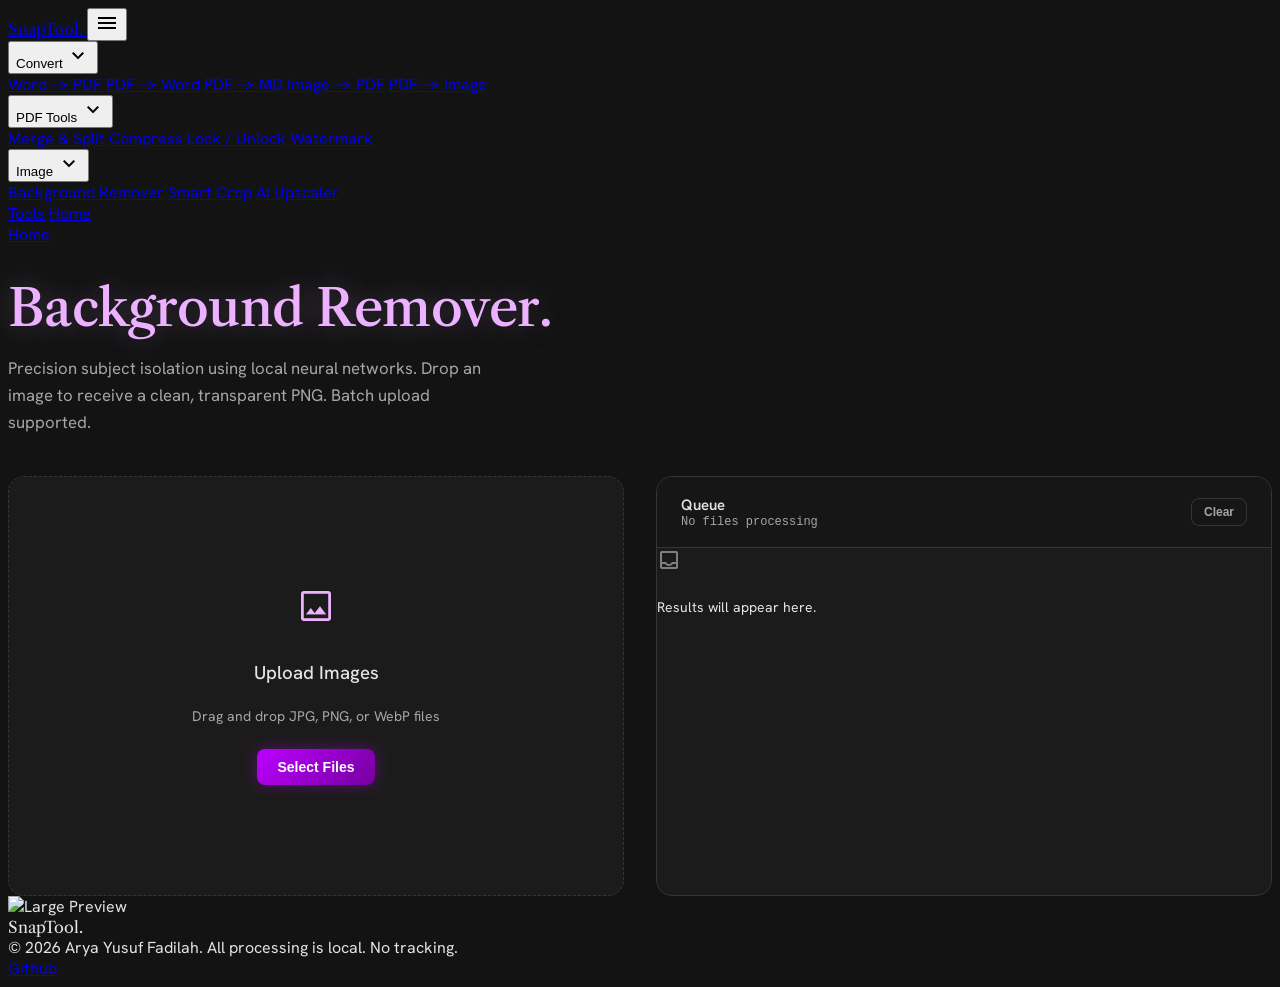
==== commit cdb092eb: "fix(ui): equalize card heights, style custom option pills/toggles, and remove opacity 0 bug" ====
--- a/static/bg-remover.html
+++ b/static/bg-remover.html
@@ -94,24 +94,11 @@
       }
 
       /* Two Column Layout */
-      .two-col { display: grid; grid-template-columns: 1fr; gap: 32px; align-items: start; }
-      @media (min-width: 860px) { .two-col { grid-template-columns: 1fr 1fr; } }
+      .two-col { display: grid; grid-template-columns: 1fr; gap: 32px; align-items: stretch; } @media (min-width: 860px) { .two-col { grid-template-columns: 1fr 1fr; } }
+      @media (min-width: 860px) { .two-col { display: grid; grid-template-columns: 1fr; gap: 32px; align-items: stretch; } @media (min-width: 860px) { .two-col { grid-template-columns: 1fr 1fr; } } }
 
       /* Upload Zone */
-      #upload-zone {
-        background: var(--surface);
-        border: 1px dashed var(--border);
-        border-radius: 12px;
-        padding: 48px 32px;
-        text-align: center;
-        cursor: pointer;
-        transition: all 0.2s ease;
-        display: flex;
-        flex-direction: column;
-        align-items: center;
-        justify-content: center;
-        min-height: 260px;
-      }
+      #upload-zone { background: var(--surface); border: 1.5px dashed var(--border); border-radius: 16px; padding: 40px 28px; text-align: center; cursor: pointer; transition: all 0.2s ease; display: flex; flex-direction: column; align-items: center; justify-content: center; min-height: 420px; height: 100%; } #upload-zone:hover, #upload-zone.drag-over { background: #222121; border-color: #ecb2ff; box-shadow: 0 0 25px rgba(236, 178, 255, 0.12); }
       #upload-zone:hover, #upload-zone.drag-over {
         background: #242323;
         border-color: #ecb2ff;
@@ -157,15 +144,7 @@
       .btn-ghost:hover { background: var(--surface-high) !important; color: var(--text) !important; border-color: rgba(255,255,255,0.2) !important; }
 
       /* Queue Container */
-      .queue-container {
-        background: var(--surface);
-        border: 1px solid var(--border);
-        border-radius: 12px;
-        overflow: hidden;
-        min-height: 420px;
-        display: flex;
-        flex-direction: column;
-      }
+      .queue-container { background: var(--surface); border: 1px solid var(--border); border-radius: 16px; overflow: hidden; min-height: 420px; height: 100%; display: flex; flex-direction: column; }
       .queue-header {
         padding: 18px 24px;
         border-bottom: 1px solid var(--border);
@@ -214,7 +193,7 @@
       .badge-blue  { background: rgba(0, 238, 252, 0.15); color: #d3fbff; border: 1px solid rgba(0, 238, 252, 0.3); }
 
       /* Animations */
-      .anim { opacity: 0; transform: translateY(12px); transition: opacity 0.5s ease-out, transform 0.5s ease-out; }
+      .anim { opacity: 1; transform: translateY(0); }
       .anim.visible { opacity: 1; transform: translateY(0); }
       @keyframes spin { to { transform: rotate(360deg); } }
       .spinning { animation: spin 1s linear infinite; }
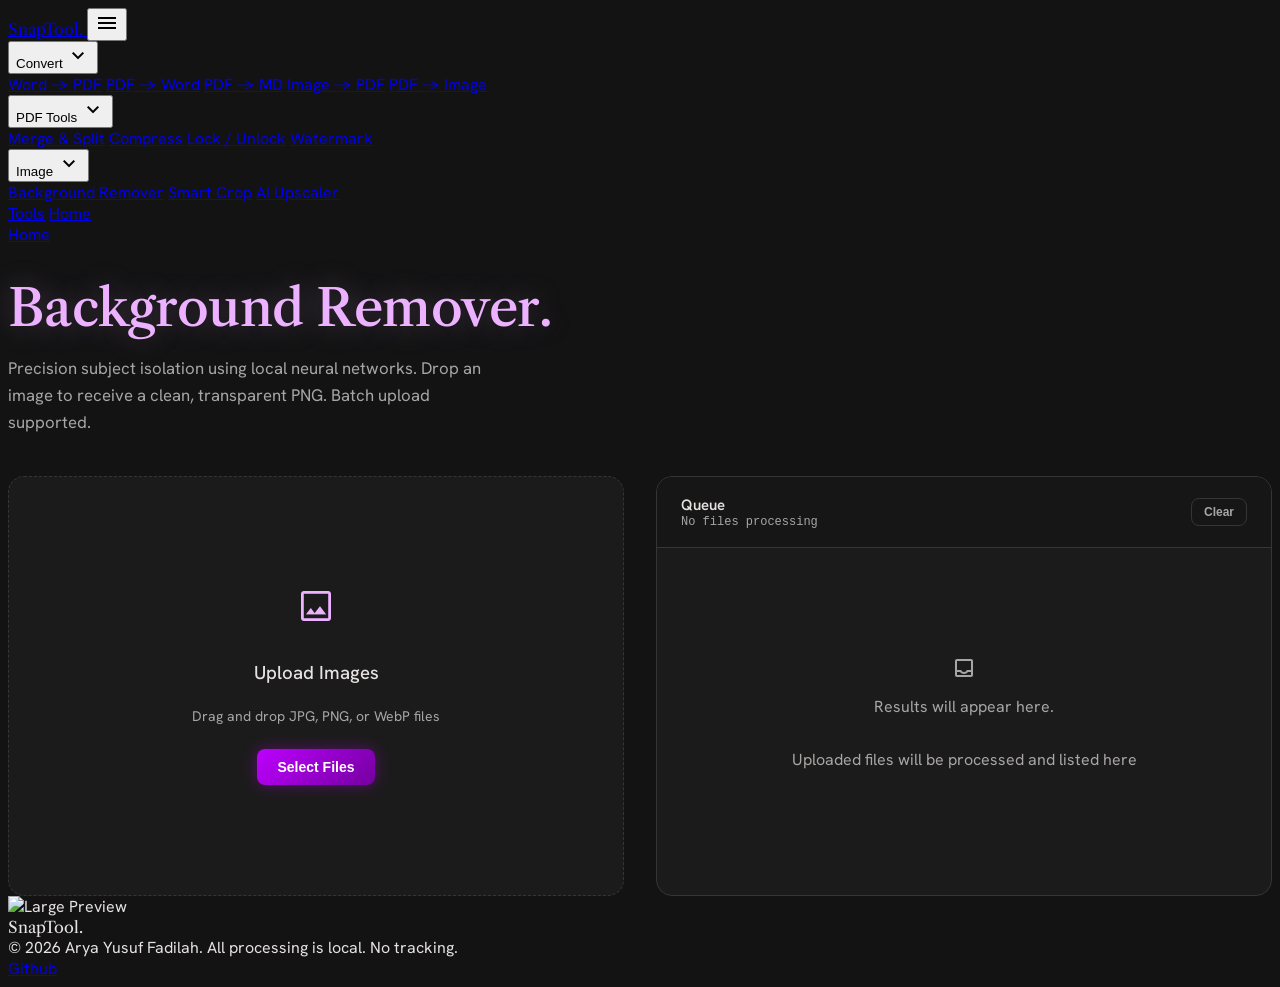
==== commit 4de225a5: "fix(ui): center empty-state inbox icon and text in queue containers" ====
--- a/static/bg-remover.html
+++ b/static/bg-remover.html
@@ -26,6 +26,9 @@
                 -webkit-font-smoothing: antialiased;
             }
         }
+    
+      
+
     </style>
     
     <script id="tailwind-config">
@@ -57,6 +60,8 @@
     </script>
     
     <style>
+      #empty-state { flex: 1 !important; display: flex !important; flex-direction: column !important; align-items: center !important; justify-content: center !important; padding: 48px 24px !important; text-align: center !important; color: #a8a6a5 !important; }
+
       :root {
         --bg: #131313;
         --surface: #1c1b1b;
@@ -314,12 +319,12 @@
           </div>
         </div>
         
-        <div id="empty-state">
-          <span class="material-symbols-outlined" style="font-size: 24px; margin-bottom: 12px; opacity: 0.5;">inbox</span>
-          <p style="font-size: 0.875rem;">Results will appear here.</p>
-        </div>
-        
-        <ul id="file-list" style="display:none;"></ul>
+                <div id="empty-state" class="flex-1 flex flex-col items-center justify-center p-12 text-center text-[#a8a6a5]">
+          <span class="material-symbols-outlined text-4xl mb-3 opacity-40 text-[#ecb2ff]">inbox</span>
+          <p class="text-sm font-medium text-[#e5e2e1]">Results will appear here.</p>
+          <p class="text-xs text-[#a8a6a5] mt-1">Uploaded files will be processed and listed here</p>
+        </div>
+<ul id="file-list" style="display:none;"></ul>
       </div>
     </div>
   </main>
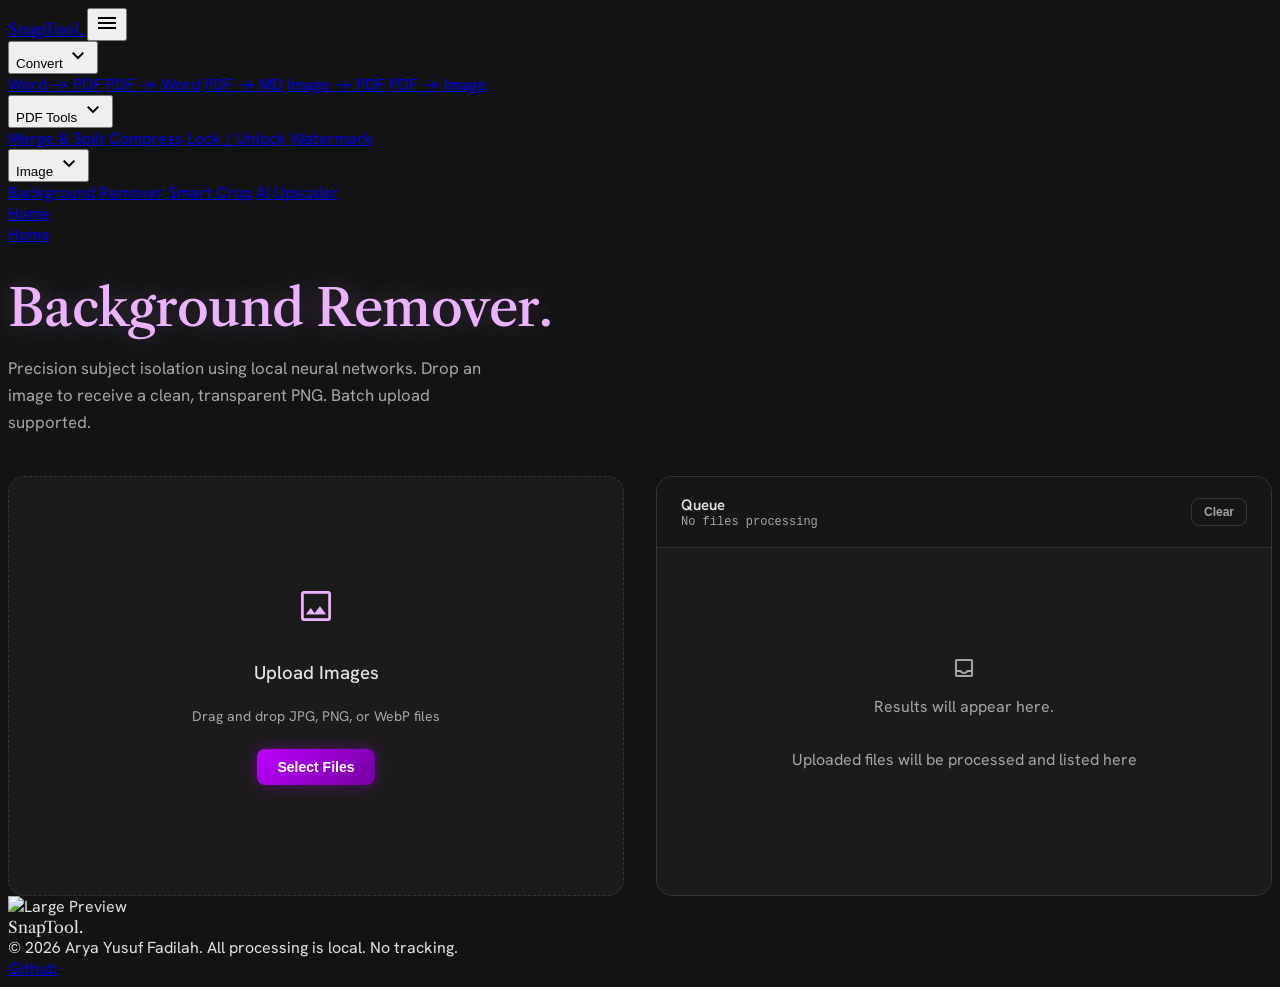
==== commit 5170bfc0: "fix(nav): remove redundant Tools link from navbar across all pages" ====
--- a/static/bg-remover.html
+++ b/static/bg-remover.html
@@ -29,6 +29,15 @@
     
       
 
+          #file-list {
+        flex: 1;
+        overflow-y: auto;
+        width: 100%;
+        margin: 0;
+        padding: 0;
+        list-style: none;
+      }
+          
     </style>
     
     <script id="tailwind-config">
@@ -60,7 +69,16 @@
     </script>
     
     <style>
-      #empty-state { flex: 1 !important; display: flex !important; flex-direction: column !important; align-items: center !important; justify-content: center !important; padding: 48px 24px !important; text-align: center !important; color: #a8a6a5 !important; }
+      #empty-state {
+        display: flex;
+        flex-direction: column;
+        align-items: center;
+        justify-content: center;
+        padding: 48px 24px;
+        text-align: center;
+        color: #a8a6a5;
+        flex: 1;
+      }
 
       :root {
         --bg: #131313;
@@ -149,7 +167,16 @@
       .btn-ghost:hover { background: var(--surface-high) !important; color: var(--text) !important; border-color: rgba(255,255,255,0.2) !important; }
 
       /* Queue Container */
-      .queue-container { background: var(--surface); border: 1px solid var(--border); border-radius: 16px; overflow: hidden; min-height: 420px; height: 100%; display: flex; flex-direction: column; }
+      .queue-container {
+        background: var(--surface);
+        border: 1px solid var(--border);
+        border-radius: 16px;
+        overflow: hidden;
+        min-height: 420px;
+        height: 100%;
+        display: flex;
+        flex-direction: column;
+      }
       .queue-header {
         padding: 18px 24px;
         border-bottom: 1px solid var(--border);
@@ -263,7 +290,6 @@
                     </div>
                 </div>
             </div>
-            <a class="text-[#a8a6a5] hover:text-[#e5e2e1] hover:bg-white/5 rounded-lg px-3 py-2 text-sm font-medium transition-colors w-full md:w-auto text-left" href="/#tools">Tools</a>
             
             <a href="/" class="md:hidden bg-gradient-to-r from-[#bd00ff] to-[#00eefc] text-white px-4 py-2.5 rounded-lg text-sm font-semibold text-center mt-3 shadow-[0_0_15px_rgba(189,0,255,0.3)]">
                 Home
